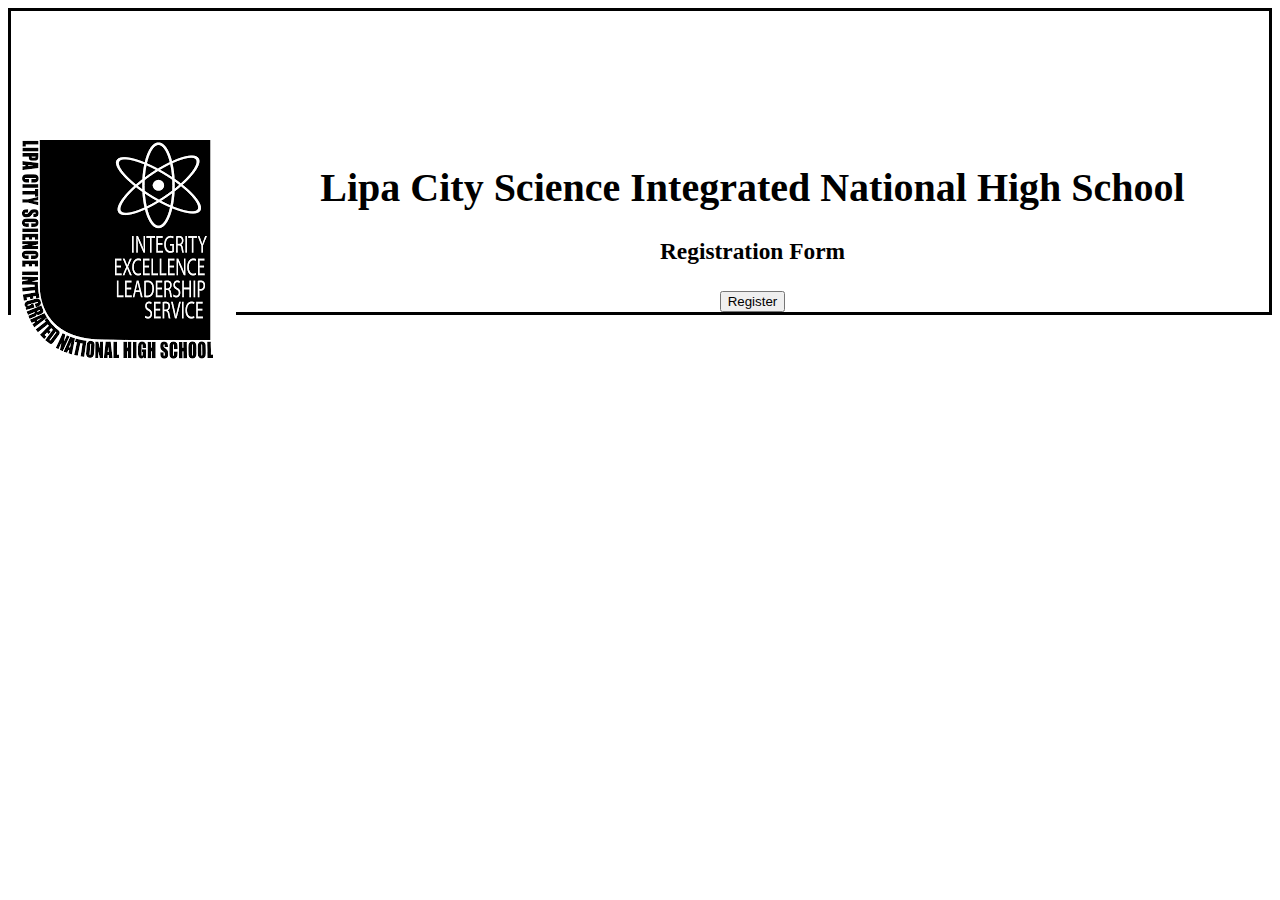
==== index.html @ d44e156e "first commit" ====
<!DOCTYPE html>
<html>
    <link rel="stylesheet" href="style.css">
<head>
<title>Lipa Science Integrated National High School</title>
</head>
<body>  
    <div>
        <div id="container">  
                <img src="img/Logo.png" alt="logo">
                <h1> Lipa City Science Integrated National High School </h1>
                <h3> Registration Form </h3> 
                <a href="page1.html">
                    <button> Register </button>
            </a>
        </div>
    </div>    
</body>
</html>
---- style.css ----
#container {
    padding-top: 10%;
    border-style: solid;
    font-size: 20px;
    font-weight: bold;
    text-align: center;
}

.body{
    padding-top: 50%;
    border-style: solid;
    font-size: 20px;
    font-weight: bold;
    text-align: center;
}

.container {
    align-items: center;
    justify-content: center;
  }
  
img {
    max-width: 25%;
    max-height:15%;
    float: left;
  }
  
.text {
    font-size: 20px;
    padding-left: 20px;
    padding-top: 20%;
    float: left;
  }
  
h2 { 
    text-align: left; 
    background-color: black;
    color: white; 
}

h5 {
    text-align: left;
}

h6 {
    text-align: left;
}

h4 {
    text-align: left;
}

.container form .personal-info{
    display: flex;
    flex-wrap: wrap;
    justify-content: space-between;
}

form .personal-info .input-box{
    margin: 5px 0px 3px 0;
    width: calc(100% / 2 - 20px);
}

.personal-info .input-box .details{
    font-weight: 500;
    margin-bottom: 5px;
}

.personal-info .input-box input{
    height: 35px;
    width: 80%;
}

form .personal-info .bd-box{
    margin: 5px 0px 3px 0;
    width: calc(100% / 1 - 20px);
}

.personal-info .bd-box .details{
    font-weight: 500;
    margin-bottom: 5px;
}

.personal-info .bd-box input{
    height: 35px;
    width: 80%;
}

.box img {
    width: 100%;
    height: 100%;
}

.box1 img {
    object-fit: cover;
}
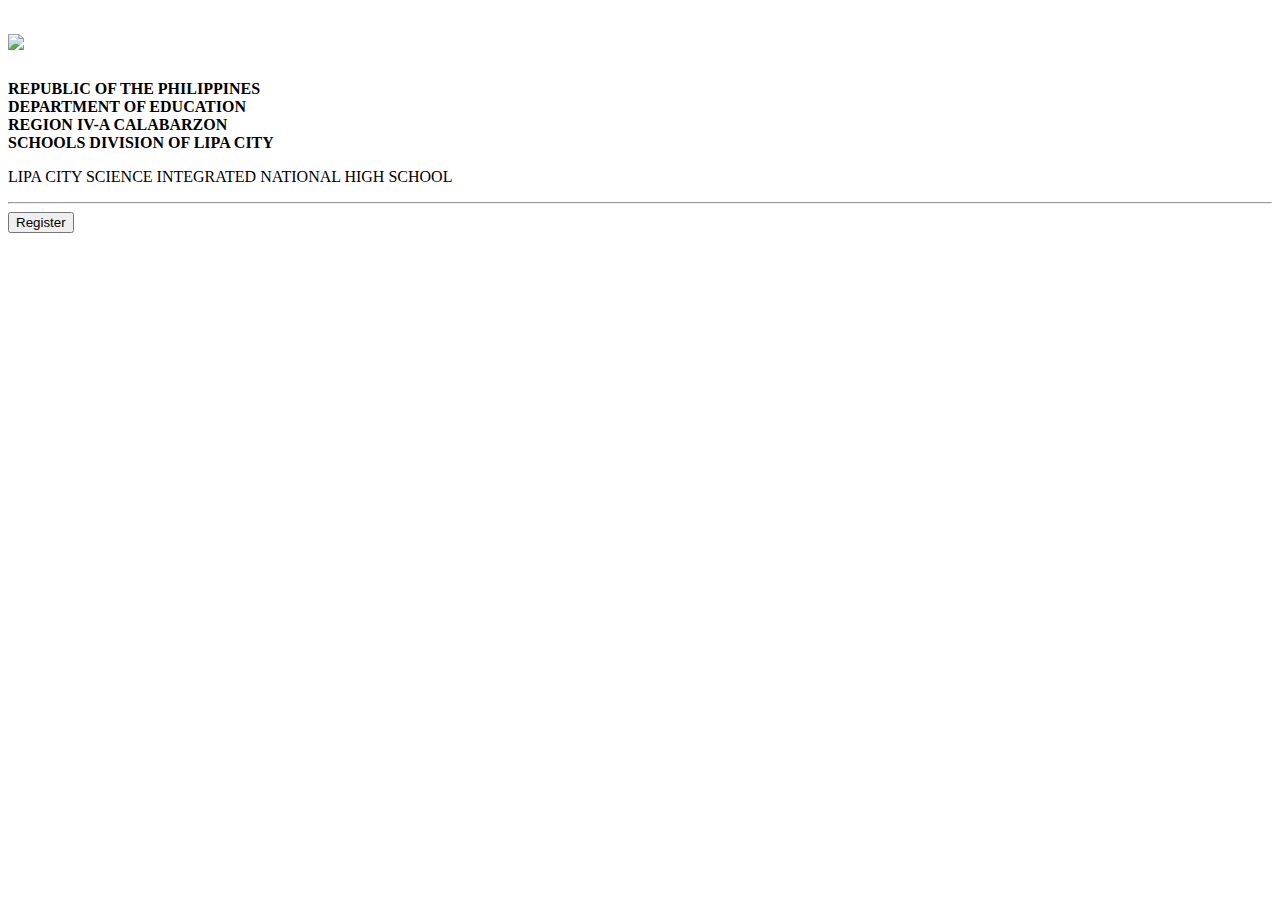
==== commit 857ccd57: "first commit" ====
--- a/index.html
+++ b/index.html
@@ -1,19 +1,53 @@
 <!DOCTYPE html>
-<html>
-    <link rel="stylesheet" href="style.css">
-<head>
-<title>Lipa Science Integrated National High School</title>
-</head>
-<body>  
-    <div>
-        <div id="container">  
-                <img src="img/Logo.png" alt="logo">
-                <h1> Lipa City Science Integrated National High School </h1>
-                <h3> Registration Form </h3> 
-                <a href="page1.html">
-                    <button> Register </button>
-            </a>
-        </div>
-    </div>    
+<html lang="en">
+  <head>
+    <meta charset="UTF-8" />
+    <meta http-equiv="X-UA-Compatible" content="IE=edge" />
+    <meta name="viewport" content="width=device-width, initial-scale=1.0" />
+    <link href="https://cdn.jsdelivr.net/npm/bootstrap@5.3.1/dist/css/bootstrap.min.css" rel="stylesheet" integrity="sha384-4bw+/aepP/YC94hEpVNVgiZdgIC5+VKNBQNGCHeKRQN+PtmoHDEXuppvnDJzQIu9" crossorigin="anonymous"/>
+    <link rel="stylesheet" href="https://stackpath.bootstrapcdn.com/font-awesome/4.7.0/css/font-awesome.min.css" crossorigin="anonymous"/>
+    <link href="https://fonts.googleapis.com/css?family=Barlow" rel="stylesheet"/>
+    <link rel="stylesheet" href="https://cdn.jsdelivr.net/npm/bootstrap-icons@1.10.5/font/bootstrap-icons.css"/>
+
+    <script src="//ajax.googleapis.com/ajax/libs/jquery/1.9.1/jquery.min.js"></script>
+
+    <link rel="icon" href="img/logo.png" type="image/png" />
+    <link rel="stylesheet" href="/static/styles/style.css" />
+    <title> LCSINHS Registration Portal </title>
+  </head>
+
+<body>
+    <div class="header-wrapper">
+        <div class="container">
+    <header role="banner">
+    <div class="row row-with-vspace site-branding">
+        
+            <div class="col-sm-2  site-title">
+                <h1 class="header-logo">
+                <a href="https://sites.google.com/deped.gov.ph/lipacityscienceinhs/home" title="LCSINHS" rel="home"><img src="img/logo.png" class="img-responsive" style="width:95%"></a>
+                </h1>
+            </div>
+            <div class="col-sm-10 page-header-top-right">
+            <div class="head-description">
+                        <p><strong>REPUBLIC OF THE PHILIPPINES 
+                            <br>
+                            DEPARTMENT OF EDUCATION 
+                            <br>
+                            REGION IV-A CALABARZON
+                            <br>
+                            SCHOOLS DIVISION OF LIPA CITY
+                        </strong></p>
+                        <p class="h1">LIPA CITY SCIENCE INTEGRATED NATIONAL HIGH SCHOOL</p>
+                       </div>
+            </div>
+    </div> 
+<hr>
+
+<a href="page1.html">
+    <div class="d-grid gap-2 col-6 mx-auto">
+      <button class="btn btn-dark" type="button">Register</button>
+    </div>
+  </a>
+  </body> 
 </body>
 </html>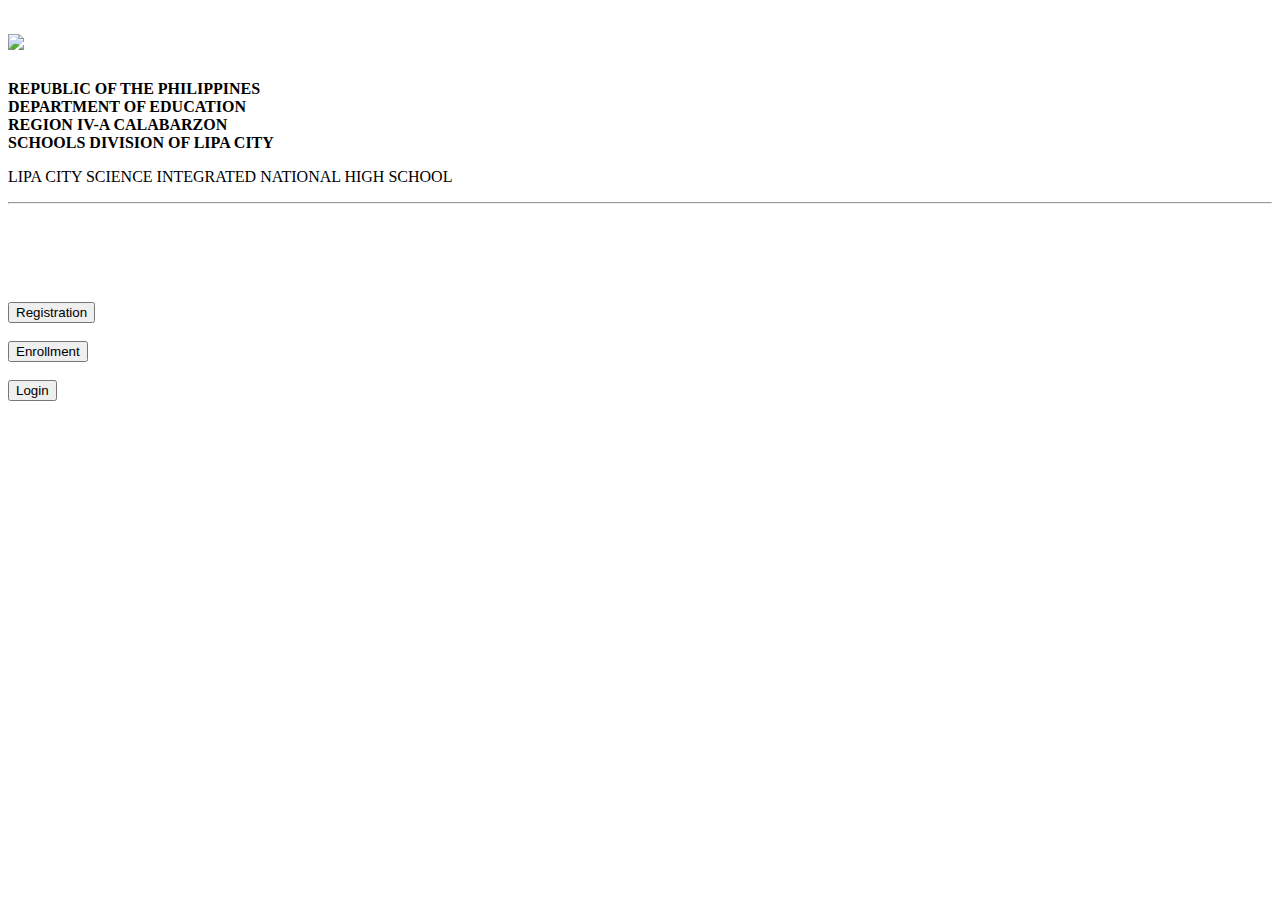
==== commit 7295483f: "first commit" ====
--- a/index.html
+++ b/index.html
@@ -43,11 +43,30 @@
     </div> 
 <hr>
 
-<a href="page1.html">
+<br>
+<br>
+<br>
+<br>
+<br>
+
+<a href="reg1.html">
     <div class="d-grid gap-2 col-6 mx-auto">
-      <button class="btn btn-dark" type="button">Register</button>
+      <button class="btn btn-success" type="button">Registration</button>
     </div>
   </a>
+  <br>
+  <a href="signin.html">
+    <div class="d-grid gap-2 col-6 mx-auto">
+      <button class="btn btn-success" type="button">Enrollment</button>
+    </div>
+  </a>
+  <br>
+  <a href="login.html">
+    <div class="d-grid gap-2 col-6 mx-auto">
+      <button class="btn btn-success" type="button">Login</button>
+    </div>
+  </a>
+
   </body> 
 </body>
 </html>